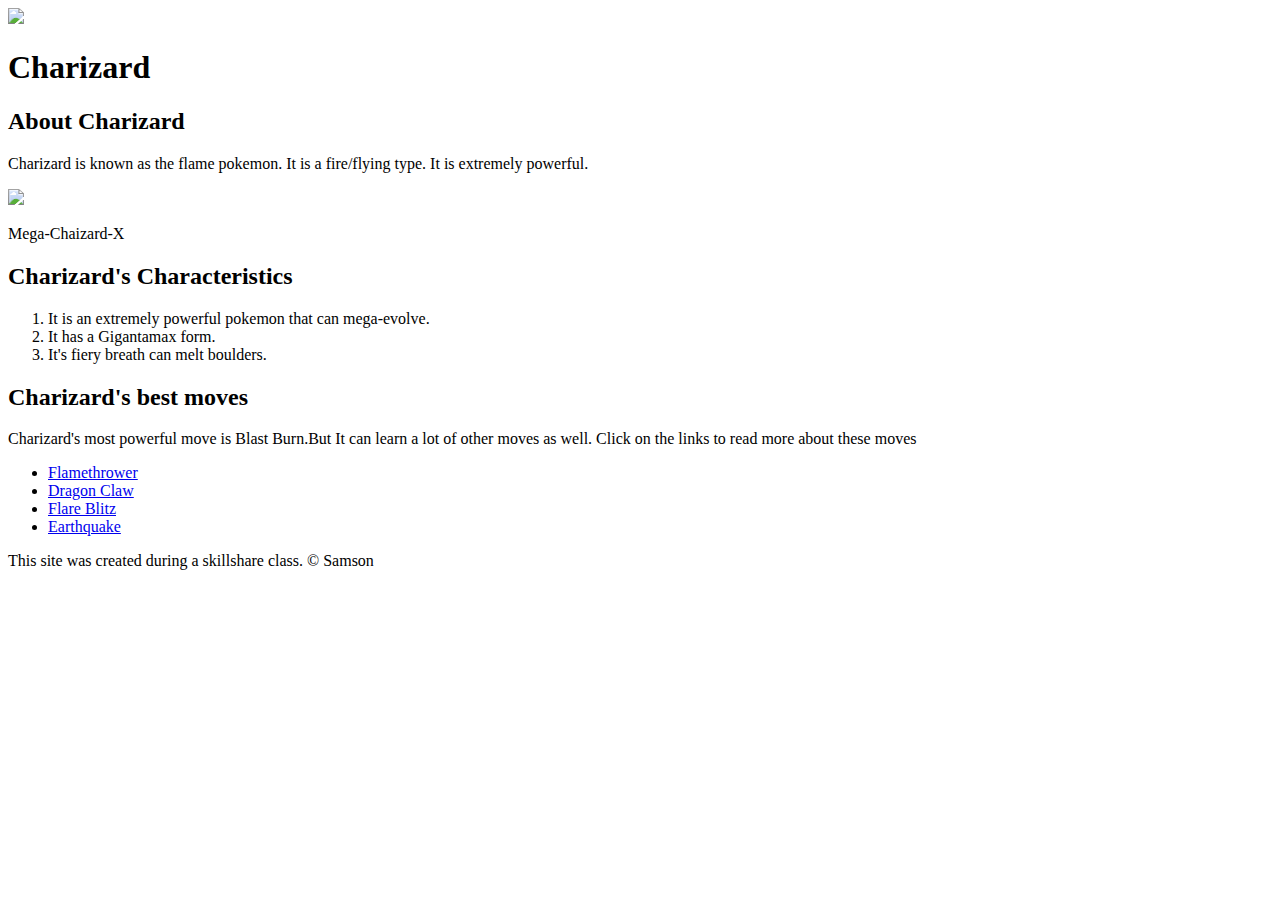
==== index.html @ 73c4880d "added my character's index.html" ====
<!DOCTYPE html>
<html>
<head>
    <title>Charizard</title>
    <link rel="icon" href="https://static.pokemonpets.com/images/monsters-images-800-800/6-Charizard.png">
</head>
<body>
    <!--header element-->
    <header>
        <img src="https://static.pokemonpets.com/images/monsters-images-800-800/6-Charizard.png">
        <h1>Charizard</h1>
    </header>
    <!--main element-->    
      <main>
          <h2>About Charizard</h2>
          <p>Charizard is known as the flame pokemon. It is a fire/flying type. It is extremely powerful. </p>
          <img src="https://www.smogon.com/forums/attachments/sketch1555356970303-png.170754/">
        <p>Mega-Chaizard-X</p>
        <h2>Charizard's Characteristics</h2>
        <ol>
            <li>It is an extremely powerful pokemon that can mega-evolve.</li>
            <li>It has a Gigantamax form.</li>
            <li>It's fiery breath can melt boulders.</li>

        </ol>
        <h2>Charizard's best moves</h2>
        <p>Charizard's most powerful move is Blast Burn.But It can learn a lot of other moves as well. Click on the links to read more about these moves</p>
        <ul>
           <li><a href="https://bulbapedia.bulbagarden.net/wiki/Flamethrower_(move)" target="_blank">Flamethrower</a></li>
           <li><a href="https://bulbapedia.bulbagarden.net/wiki/Dragon_Claw_(move)" target="_blank">Dragon Claw</a></li>
           <li><a href="https://bulbapedia.bulbagarden.net/wiki/Flare_Blitz_(move)" target="_blank">Flare Blitz</a></li>
           <li><a href="https://bulbapedia.bulbagarden.net/wiki/Earthquake_(move)" target="_blank">Earthquake</a></li> 
        </ul>

    </main>
    <!--Footer element-->
    <footer>
        <p>This site was created during a skillshare class. &copy; Samson

        </p>
    </footer>
</body>
</html>
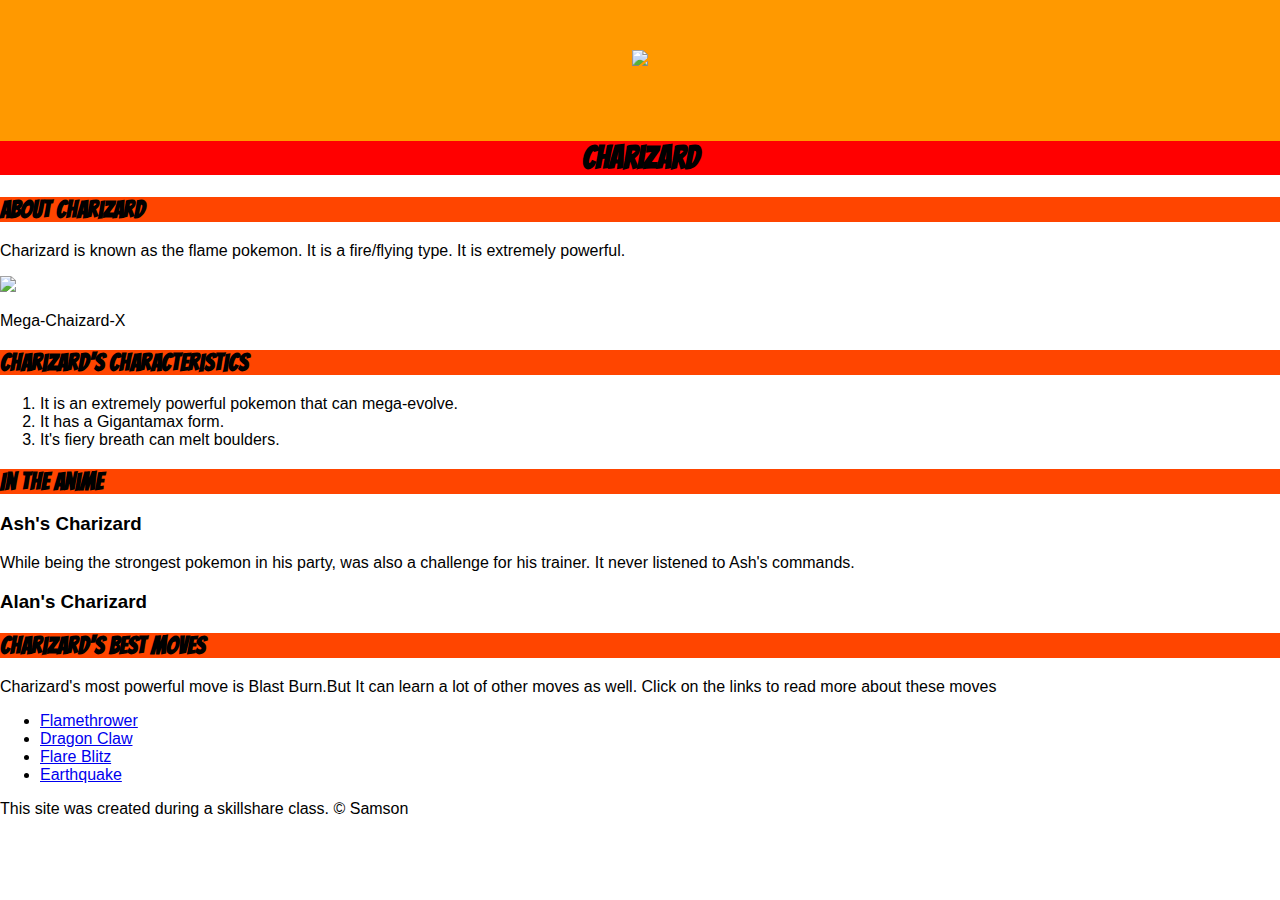
==== commit 62cadf58: "transfered css to the html file" ====
--- a/index.html
+++ b/index.html
@@ -3,6 +3,37 @@
 <head>
     <title>Charizard</title>
     <link rel="icon" href="https://static.pokemonpets.com/images/monsters-images-800-800/6-Charizard.png">
+    <link href="https://fonts.googleapis.com/css2?family=Bangers&display=swap" rel="stylesheet">
+    <style>
+         body{
+        margin: 0;
+        font-family: Arial, Helvetica, sans-serif;
+    }
+    
+    header{
+        background-color: #ff9900;
+         text-align: center;
+    }
+    h1, h2{
+        font-family: 'Bangers', cursive;
+        background-color: orangered
+    }
+    
+    header h1{
+        color: black;
+        background-color: red
+        
+    }
+    
+    header img{
+        border-radius: 200px;
+        width: 500px;
+        padding-top: 50px;
+        padding-bottom: 50px;
+    }
+    </style>
+   
+    
 </head>
 <body>
     <!--header element-->
@@ -21,8 +52,16 @@
             <li>It is an extremely powerful pokemon that can mega-evolve.</li>
             <li>It has a Gigantamax form.</li>
             <li>It's fiery breath can melt boulders.</li>
+            
 
         </ol>
+        <h2>In the anime </h2>
+        <h3>Ash's Charizard</h3>
+        <p>While being the strongest pokemon in his party, was also a challenge for his trainer. 
+            It never listened to Ash's commands. </p>
+        <h3>Alan's Charizard</h3>
+        <p></p>    
+
         <h2>Charizard's best moves</h2>
         <p>Charizard's most powerful move is Blast Burn.But It can learn a lot of other moves as well. Click on the links to read more about these moves</p>
         <ul>
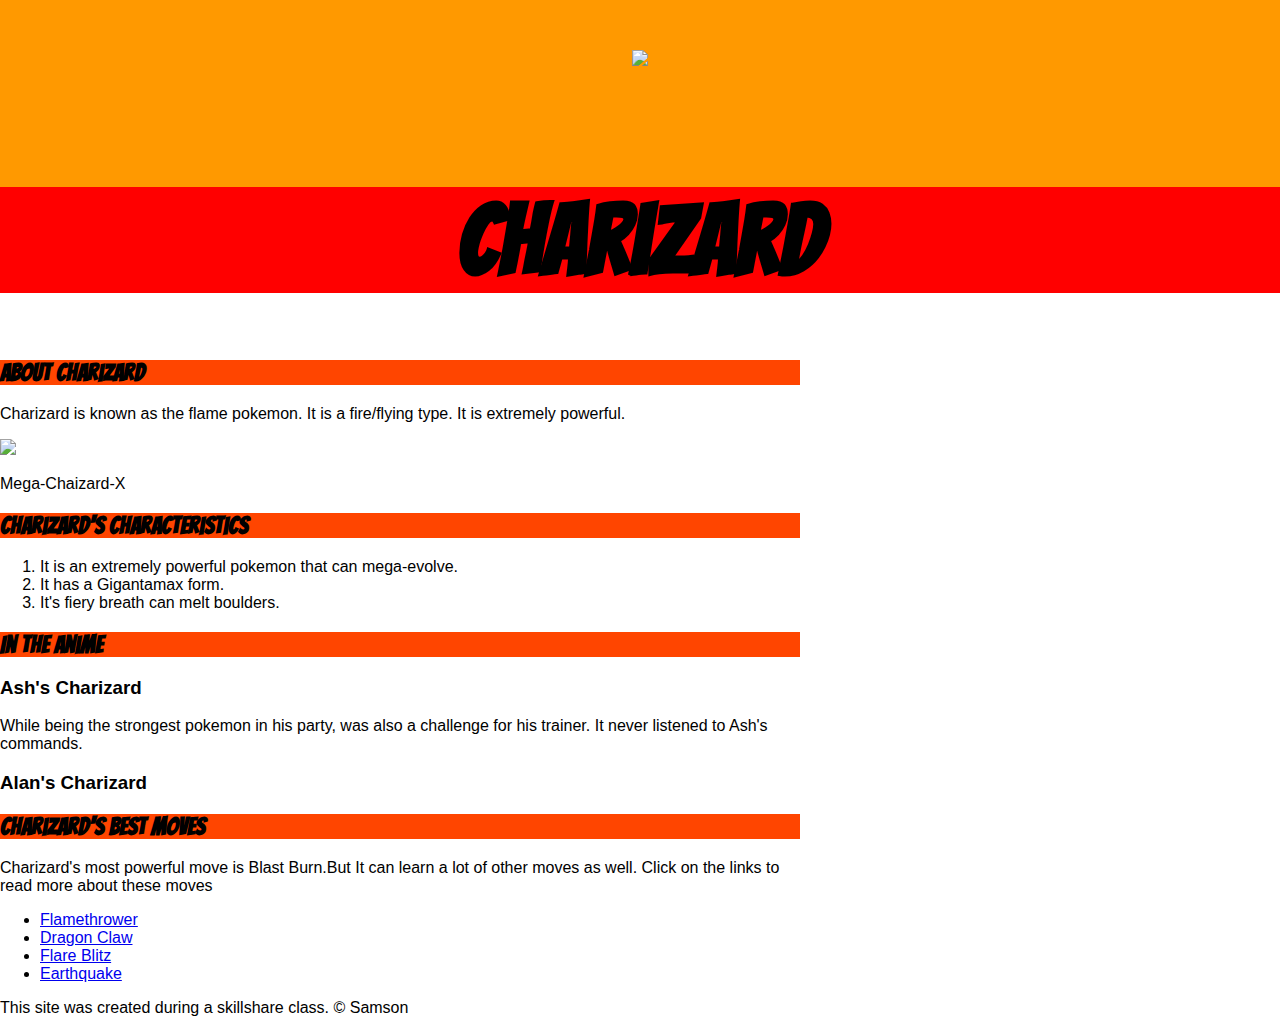
==== commit 3cc38efc: "updated html code" ====
--- a/index.html
+++ b/index.html
@@ -21,8 +21,8 @@
     
     header h1{
         color: black;
-        background-color: red
-        
+        background-color: red;
+        font-size: 100px;       
     }
     
     header img{
@@ -30,6 +30,12 @@
         width: 500px;
         padding-top: 50px;
         padding-bottom: 50px;
+    }
+
+
+    main{
+        max-width: 800px;
+        
     }
     </style>
    
